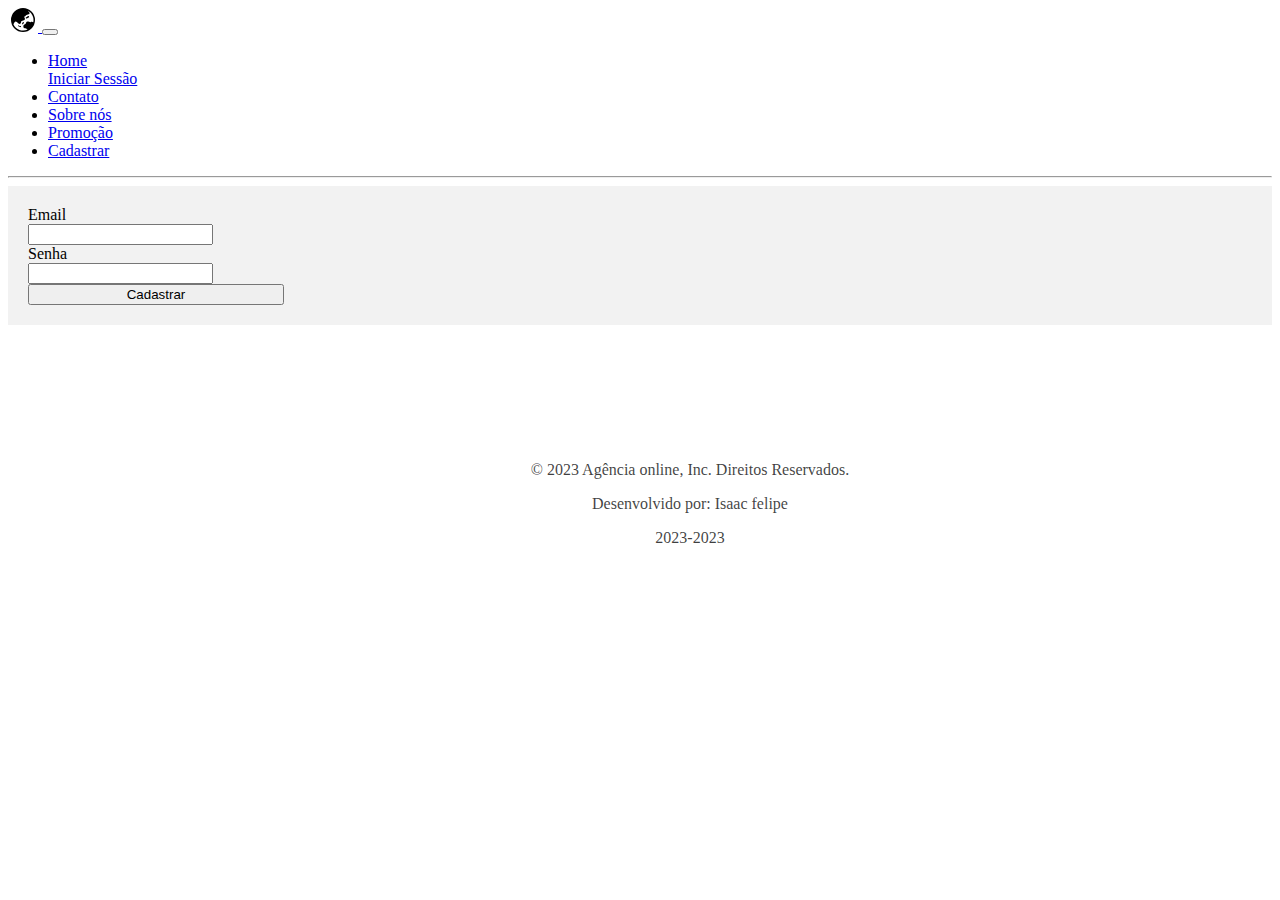
==== cadastro.html @ 5bcce003 "atualizado" ====
<!DOCTYPE html>
<html lang="en">
<head>
    <meta charset="UTF-8">
    <meta name="viewport" content="width=device-width, initial-scale=1.0">
    <link href="https://cdn.jsdelivr.net/npm/bootstrap@5.3.2/dist/css/bootstrap.min.css" rel="stylesheet" integrity="sha384-T3c6CoIi6uLrA9TneNEoa7RxnatzjcDSCmG1MXxSR1GAsXEV/Dwwykc2MPK8M2HN" crossorigin="anonymous">
    <link rel="preconnect" href="https://fonts.googleapis.com">
    <link rel="preconnect" href="https://fonts.gstatic.com" crossorigin>
    <link href="https://fonts.googleapis.com/css2?family=Roboto:ital,wght@0,100;0,300;0,400;0,500;0,700;0,900;1,100;1,300;1,400;1,500;1,700;1,900&family=Rubik:ital,wght@0,300;0,400;0,500;1,300;1,400;1,500&display=swap" rel="stylesheet">
    <link rel="shortcut icon" href="img/globe-asia-australia.svg" type="image/x-icon">
    <link rel="stylesheet" href="./css/footer.css">
    <link rel="stylesheet" href="./css/container.css">
    
    <title>Cadastro</title>
</head>
<body>
    <!--Navegação-->
    <nav class="navbar navbar-expand-lg ">
        <div class="container-fluid">
            <a class="navbar-brand cor" href="index.html" >
                <img src="img/globe-asia-australia.svg"  alt="Logo-agencia" width="30" height="24" class="d-inline-block align-text-top"> 
              </a>
          <button class="navbar-toggler" type="button" data-bs-toggle="collapse" data-bs-target="#navbarSupportedContent" aria-controls="navbarSupportedContent" aria-expanded="false" aria-label="Toggle navigation">
            <span class="navbar-toggler-icon"></span>
          </button>
          <div class="collapse navbar-collapse navegacao" id="navbarSupportedContent">
            <ul class="navbar-nav me-auto mb-2 mb-lg-0">
              <li class="nav-item" >
                <a class="nav-link active text-black" aria-current="page" href="index.html" >Home</a>
              </li>
                <a class="nav-link nav-item text-black" href="login.html" id="sessao">Iniciar Sessão</a>
              </li>
              <li class="nav-item">
                <a class="nav-link text-black" href="contato.html">Contato</a>
              </li>
              <li class="nav-item">
                <a class="nav-link text-black" href="#sobre">Sobre nós</a>
              </li>
              <li class="nav-item">
                <a class="nav-link text-black" href="#promocoes">Promoção</a>
              </li>
              <li class="nav-item">
                <a class="nav-link text-black" href="cadastro.html"">Cadastrar</a>
              </li>
            </ul>
          </div>
        </div>
      </nav>
      <hr>
      <div class="container">
            <form action="">
                    <div class="mb-3 row">
                    <label for="staticEmail" class="col-sm-2 col-form-label">Email</label>
                    <div class="col-sm-10">
                    <input type="email" class="form-control" id="staticEmail" >
                    </div>
                </div>
                <div class="mb-3 row">
                    <label for="inputPassword" class="col-sm-2 col-form-label">Senha</label>
                    <div class="col-sm-10">
                    <input type="password" class="form-control" id="inputPassword">
                    </div>
                </div>
                <div class="container-fluid">
                    <button type="submit" style="width: 20vw; text-align: center; align-items: center;">Cadastrar</button>

                </div>
                </form>
      </div>
      
      

      <footer>
        <div class="d-flex flex-column flex-sm-row justify-content-between py-4 my-4 border-top">
          <p>&copy; 2023 Agência online, Inc. Direitos Reservados.</p>
        </div>
        Desenvolvido por: Isaac felipe
        <p>2023-2023</p>
    </footer>

    <script src="https://cdn.jsdelivr.net/npm/bootstrap@5.3.2/dist/js/bootstrap.bundle.min.js" integrity="sha384-C6RzsynM9kWDrMNeT87bh95OGNyZPhcTNXj1NW7RuBCsyN/o0jlpcV8Qyq46cDfL" crossorigin="anonymous"></script>
</body>
</html>
---- css/footer.css ----
footer{
    display: block;
    background-color:#FFFFFFff;
    text-align: center;
    align-items: center;
    padding: 50px;
    width: 100%;
    margin-top: 70px;
    color: rgba(0, 0, 0, 0.753);

}
---- css/container.css ----
.container{
    background-color: #f2f2f2;
    padding: 20px;
}
.container>input{
    padding: 20px;
}
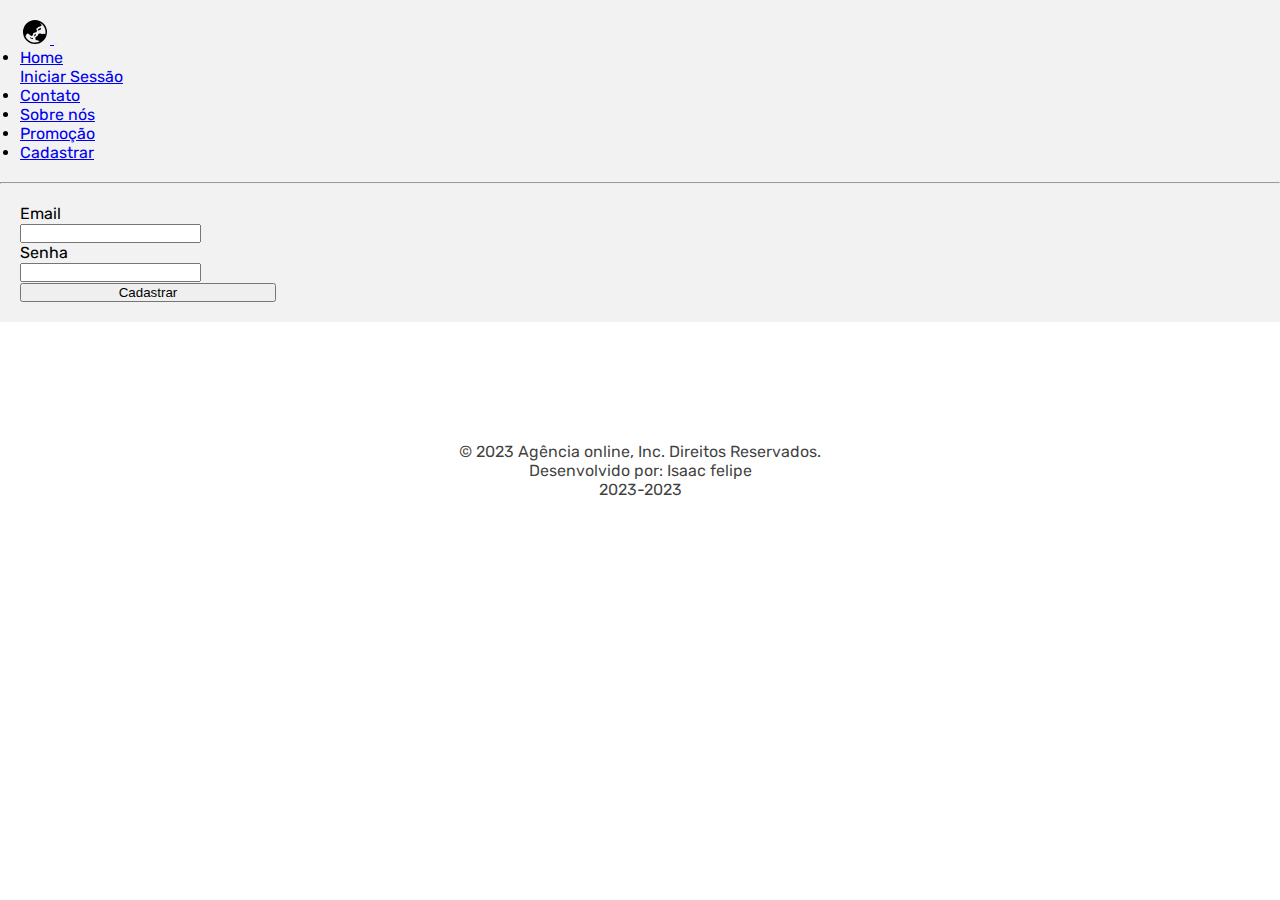
==== commit f90eed24: "versão atualizada" ====
--- a/cadastro.html
+++ b/cadastro.html
@@ -10,6 +10,9 @@
     <link rel="shortcut icon" href="img/globe-asia-australia.svg" type="image/x-icon">
     <link rel="stylesheet" href="./css/footer.css">
     <link rel="stylesheet" href="./css/container.css">
+    <link rel="stylesheet" href="./css/index.css">
+    <link rel="stylesheet" href="./css/nav.css">
+
     
     <title>Cadastro</title>
 </head>
@@ -34,13 +37,13 @@
                 <a class="nav-link text-black" href="contato.html">Contato</a>
               </li>
               <li class="nav-item">
-                <a class="nav-link text-black" href="#sobre">Sobre nós</a>
+                <a class="nav-link text-black" href="/#sobre">Sobre nós</a>
               </li>
               <li class="nav-item">
-                <a class="nav-link text-black" href="#promocoes">Promoção</a>
+                <a class="nav-link text-black" href="/#promocoes">Promoção</a>
               </li>
               <li class="nav-item">
-                <a class="nav-link text-black" href="cadastro.html"">Cadastrar</a>
+                <a class="nav-link text-black" href="cadastro.html">Cadastrar</a>
               </li>
             </ul>
           </div>
@@ -67,9 +70,6 @@
                 </div>
                 </form>
       </div>
-      
-      
-
       <footer>
         <div class="d-flex flex-column flex-sm-row justify-content-between py-4 my-4 border-top">
           <p>&copy; 2023 Agência online, Inc. Direitos Reservados.</p>
--- a/css/index.css
+++ b/css/index.css
@@ -0,0 +1,7 @@
+html {
+    scroll-behavior: smooth;
+  }
+body{
+    font-family: 'Roboto', sans-serif;
+    font-family: 'Rubik', sans-serif;
+}--- a/css/nav.css
+++ b/css/nav.css
@@ -0,0 +1,15 @@
+*{
+    margin: 0;
+    padding: 0;
+    box-sizing: border-box;
+}
+.navbar{
+padding: 20px;
+background-color:  #f2f2f2;
+    
+}
+.btn{
+    text-align: center;
+}
+
+
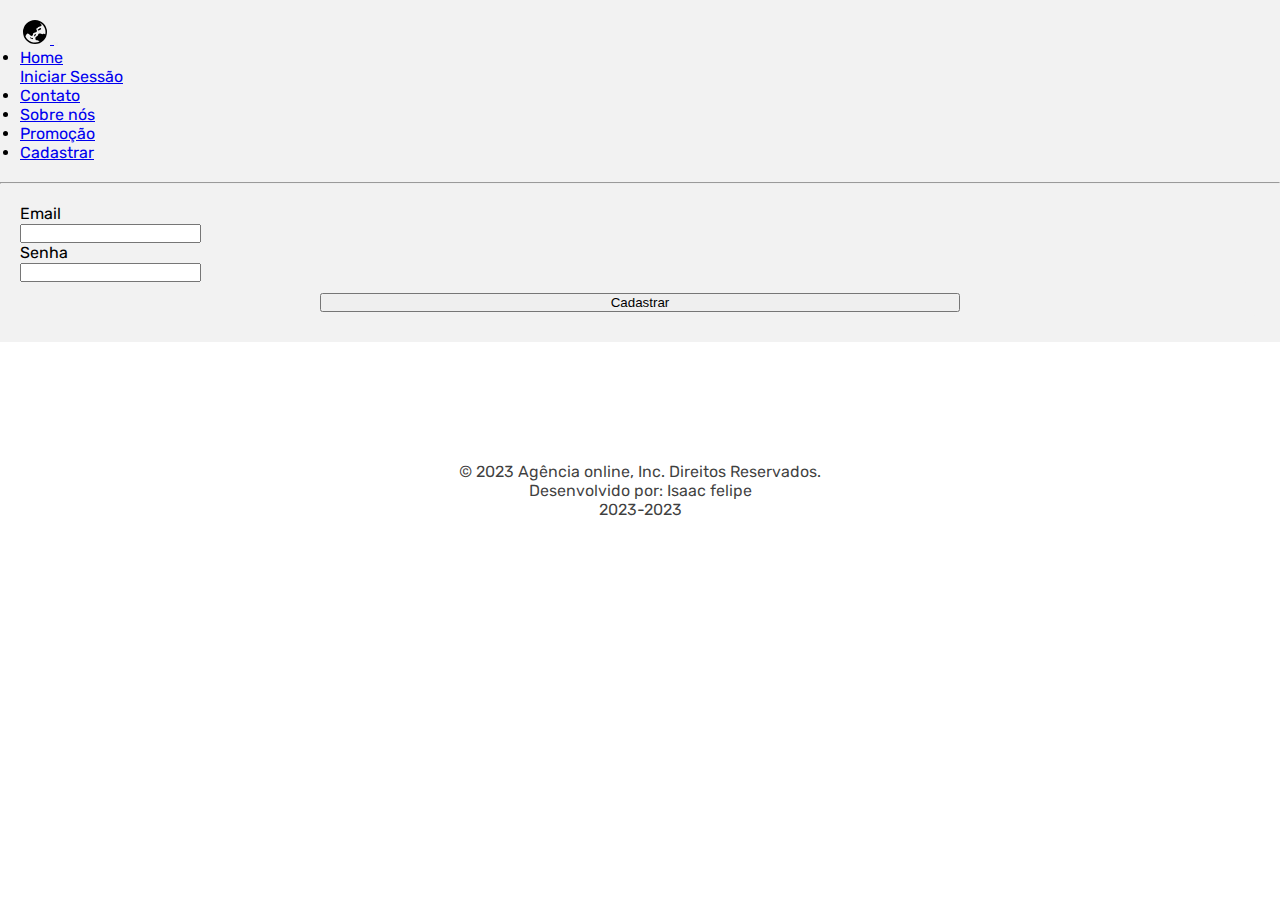
==== commit 678c2f81: "Versão Atualizado 2.0" ====
--- a/cadastro.html
+++ b/cadastro.html
@@ -12,6 +12,8 @@
     <link rel="stylesheet" href="./css/container.css">
     <link rel="stylesheet" href="./css/index.css">
     <link rel="stylesheet" href="./css/nav.css">
+    <link rel="stylesheet" href="./css/nav.css">
+    <link rel="stylesheet" href="./css/botao.css">
 
     
     <title>Cadastro</title>
@@ -64,8 +66,8 @@
                     <input type="password" class="form-control" id="inputPassword">
                     </div>
                 </div>
-                <div class="container-fluid">
-                    <button type="submit" style="width: 20vw; text-align: center; align-items: center;">Cadastrar</button>
+                <div class="container" id="botao_cadastrar" >
+                    <button type="submit" style="width: 50vw; text-align: center; align-items: center;" class="btn btn-primary">Cadastrar</button>
 
                 </div>
                 </form>
--- a/css/botao.css
+++ b/css/botao.css
@@ -0,0 +1,10 @@
+#botao_cadastrar{
+    display: block;
+    text-align: center;
+    align-items: center;
+    margin-left:auto;
+    margin-right: auto;
+    padding: 10px;
+    border-radius: 20px;
+    
+}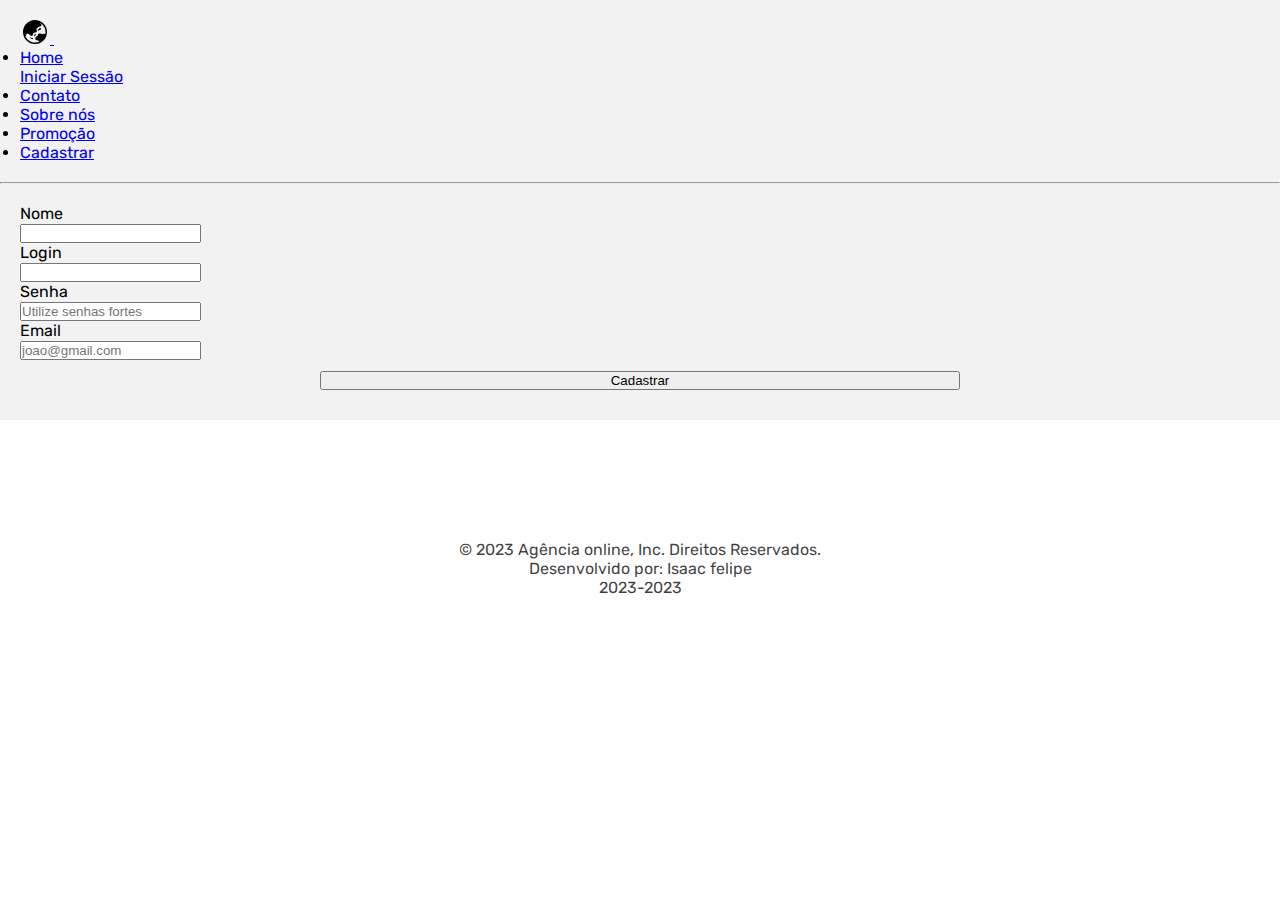
==== commit af031a33: "Atualizada" ====
--- a/cadastro.html
+++ b/cadastro.html
@@ -1,5 +1,5 @@
 <!DOCTYPE html>
-<html lang="en">
+<html lang="pt-br">
 <head>
     <meta charset="UTF-8">
     <meta name="viewport" content="width=device-width, initial-scale=1.0">
@@ -16,7 +16,7 @@
     <link rel="stylesheet" href="./css/botao.css">
 
     
-    <title>Cadastro</title>
+    <title>Cadastro da agencia</title>
 </head>
 <body>
     <!--Navegação-->
@@ -54,18 +54,30 @@
       <hr>
       <div class="container">
             <form action="">
-                    <div class="mb-3 row">
-                    <label for="staticEmail" class="col-sm-2 col-form-label">Email</label>
+                <div class="mb-3 row">
+                    <label for="staticEmail" class="col-sm-2 col-form-label">Nome</label>
                     <div class="col-sm-10">
-                    <input type="email" class="form-control" id="staticEmail" >
+                    <input type="email" class="form-control" id="staticEmail" required >
                     </div>
                 </div>
                 <div class="mb-3 row">
+                  <label for="staticEmail" class="col-sm-2 col-form-label">Login</label>
+                  <div class="col-sm-10">
+                  <input type="email" class="form-control" id="staticEmail" required >
+                  </div>
+              </div>
+                <div class="mb-3 row">
                     <label for="inputPassword" class="col-sm-2 col-form-label">Senha</label>
                     <div class="col-sm-10">
-                    <input type="password" class="form-control" id="inputPassword">
+                    <input type="password" class="form-control" id="inputPassword" required placeholder="Utilize senhas fortes">
                     </div>
                 </div>
+                <div class="mb-3 row">
+                  <label for="staticEmail" class="col-sm-2 col-form-label">Email</label>
+                  <div class="col-sm-10">
+                  <input type="email" class="form-control" id="staticEmail" required placeholder="joao@gmail.com" >
+                  </div>
+              </div>
                 <div class="container" id="botao_cadastrar" >
                     <button type="submit" style="width: 50vw; text-align: center; align-items: center;" class="btn btn-primary">Cadastrar</button>
 
--- a/css/container.css
+++ b/css/container.css
@@ -4,4 +4,4 @@
 }
 .container>input{
     padding: 20px;
-}+}
